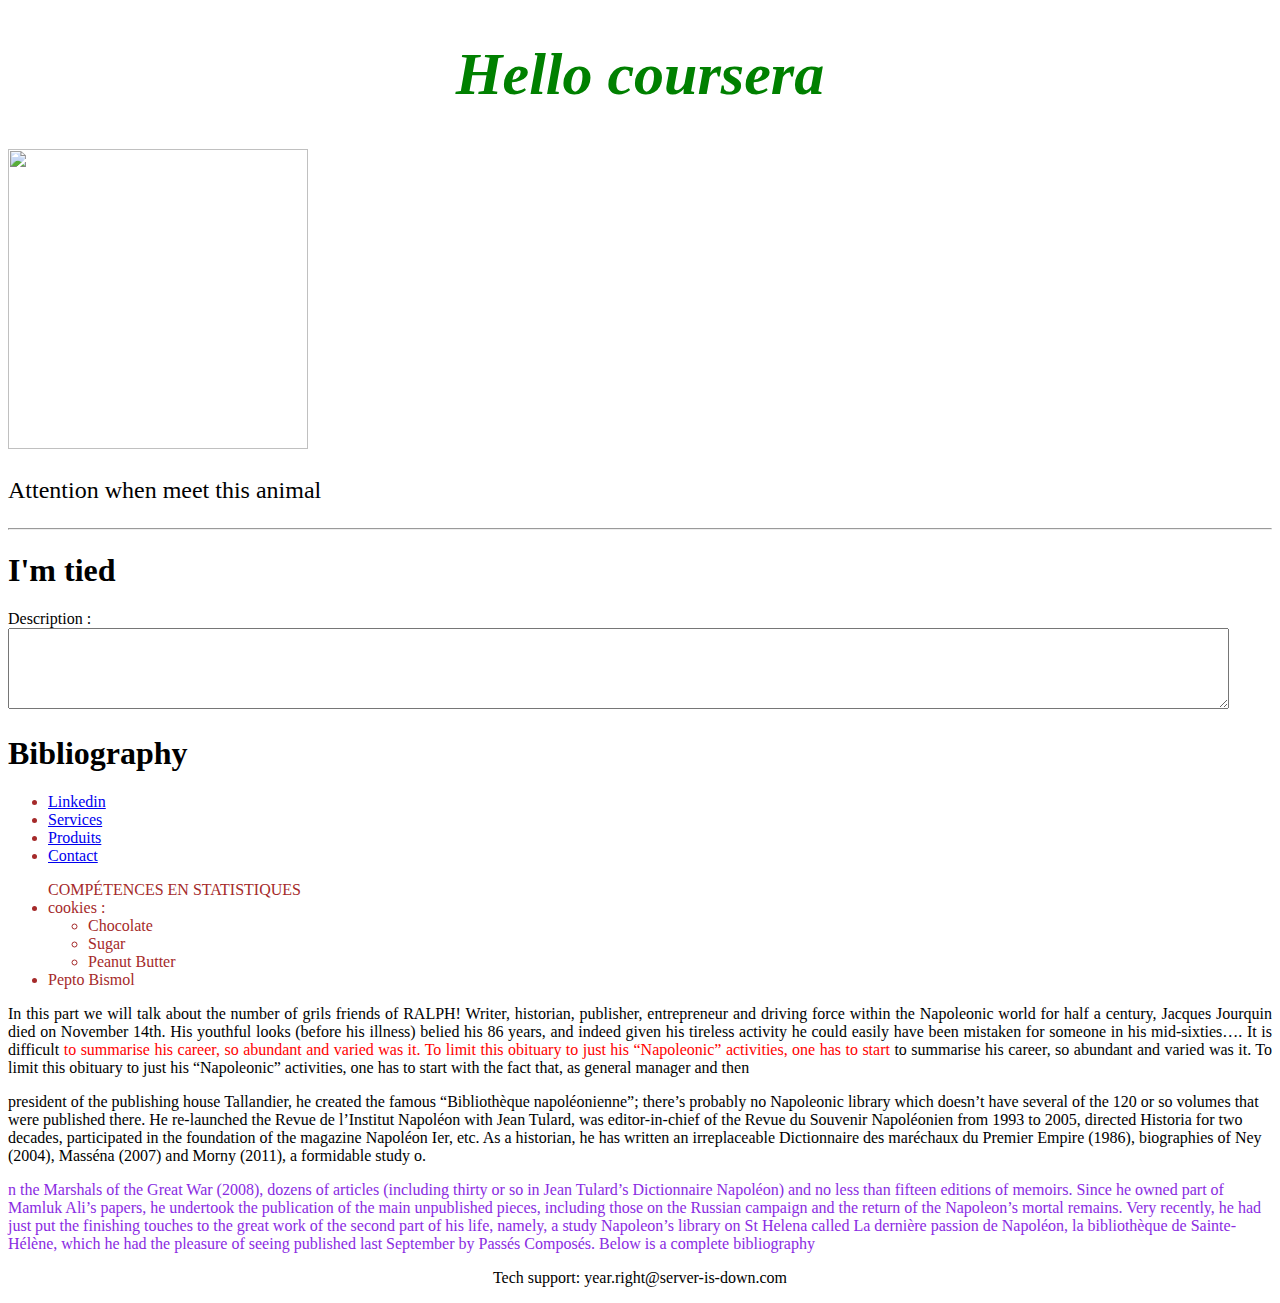
==== Code_css/index.html @ c1f37e15 "yfug" ====
<!DOCTYPE html>
<html lang="en">
<head>
    <meta charset="UTF-8">
    <meta name="viewport" content="width=device-width, initial-scale=1.0">
    <title>Hello coursera</title>
    <style>
        p{ 
            color: black;
        }

        .blueviolet{
            color: blueviolet;
        }

        ul{
            color: brown;
        }

    
    </style>
</head>
<body>
    <h1 style="color: green; font-size: 60px;text-align: center; font-style: italic;">Hello coursera</h1>
    <div class="warning">
        <img src="https://static.nationalgeographic.fr/files/styles/image_3200/public/01-lion-evolution-nationalgeographic_2711038.webp?w=1150&h=767&q=100" style="height: 300px;width: 300px;"/>
        <P style="font-size: x-large;">Attention when meet this animal</P>
    </div>
    <hr>
    <h1>I'm tied</h1>
    <label for="description"> Description : </label>
    <textarea name="description" id="description" cols="150" rows="5"></textarea>    
    <h1>Bibliography</h1>
    <nav>
        <ul>
            <li><a href="https://www.linkedin.com/in/kodjo-david-seglo-86716316a/">Linkedin</a></li>
            <li><a href="#services">Services</a></li>
            <li><a href="#produits">Produits</a></li>
            <li><a href="#contact">Contact</a></li>
        </ul>

        <ul>
            COMPÉTENCES EN STATISTIQUES
            <li> cookies :
                <ul>
                    <li>Chocolate</li>
                    <li>Sugar</li>
                    <li>Peanut Butter</li>
                </ul>
            </li>
            <li>Pepto Bismol</li>
        </ul>


    </nav>
    <div>
        <p style="text-align: justify;">
            In this part we will talk about the number of grils friends of RALPH!

            Writer, historian, publisher, entrepreneur and driving force within the Napoleonic world for
            half a century, Jacques Jourquin died on November 14th. 
            His youthful looks (before his illness) belied his 86 years, and indeed given 
            his tireless activity he could easily have been mistaken for someone in his mid-sixties…. 
            It is difficult <span style="color: red;"> to summarise his career, so abundant and varied was it. To limit this obituary 
            to just his “Napoleonic” activities, one has to start</span> to summarise his career, so abundant and varied was it. To limit this obituary 
            to just his “Napoleonic” activities, one has to start with the fact that, as general manager and then 
            
        </p>
        <p>
            president of the publishing house Tallandier, he created the famous “Bibliothèque napoléonienne”; 
            there’s probably no Napoleonic library which doesn’t have several of the 120 or so volumes that were 
            published there. He re-launched the Revue de l’Institut Napoléon with Jean Tulard, was editor-in-chief 
            of the Revue du Souvenir Napoléonien from 1993 to 2005, directed Historia for two decades, participated 
            in the foundation of the magazine Napoléon Ier, etc. As a historian, he has written an irreplaceable Dictionnaire 
            des maréchaux du Premier Empire (1986), biographies of Ney (2004), Masséna (2007) and Morny (2011), a formidable study 
            o.
        </p>
        <p class="blueviolet">
            n the Marshals of the Great War (2008), dozens of articles (including thirty or so in Jean Tulard’s Dictionnaire Napoléon) 
            and no less than fifteen editions of memoirs. Since he owned part of Mamluk Ali’s papers, he undertook the publication of the 
            main unpublished pieces, including those on the Russian campaign and the return of the Napoleon’s mortal remains. Very recently, 
            he had just put the finishing touches to the great work of the second part of his life, namely, a study Napoleon’s library 
            on St Helena called La dernière passion de Napoléon, la bibliothèque de Sainte-Hélène, which he had the pleasure of seeing 
            published last September by Passés Composés. Below is a complete bibliography
        </p>
    </div>

    <footer>
        <p style="text-align: center;"
            onclick="alert('EMAILING US IS USELESS');">
            Tech support: year.right@server-is-down.com
        </p>
    </footer>
    
    
</body>
</html>
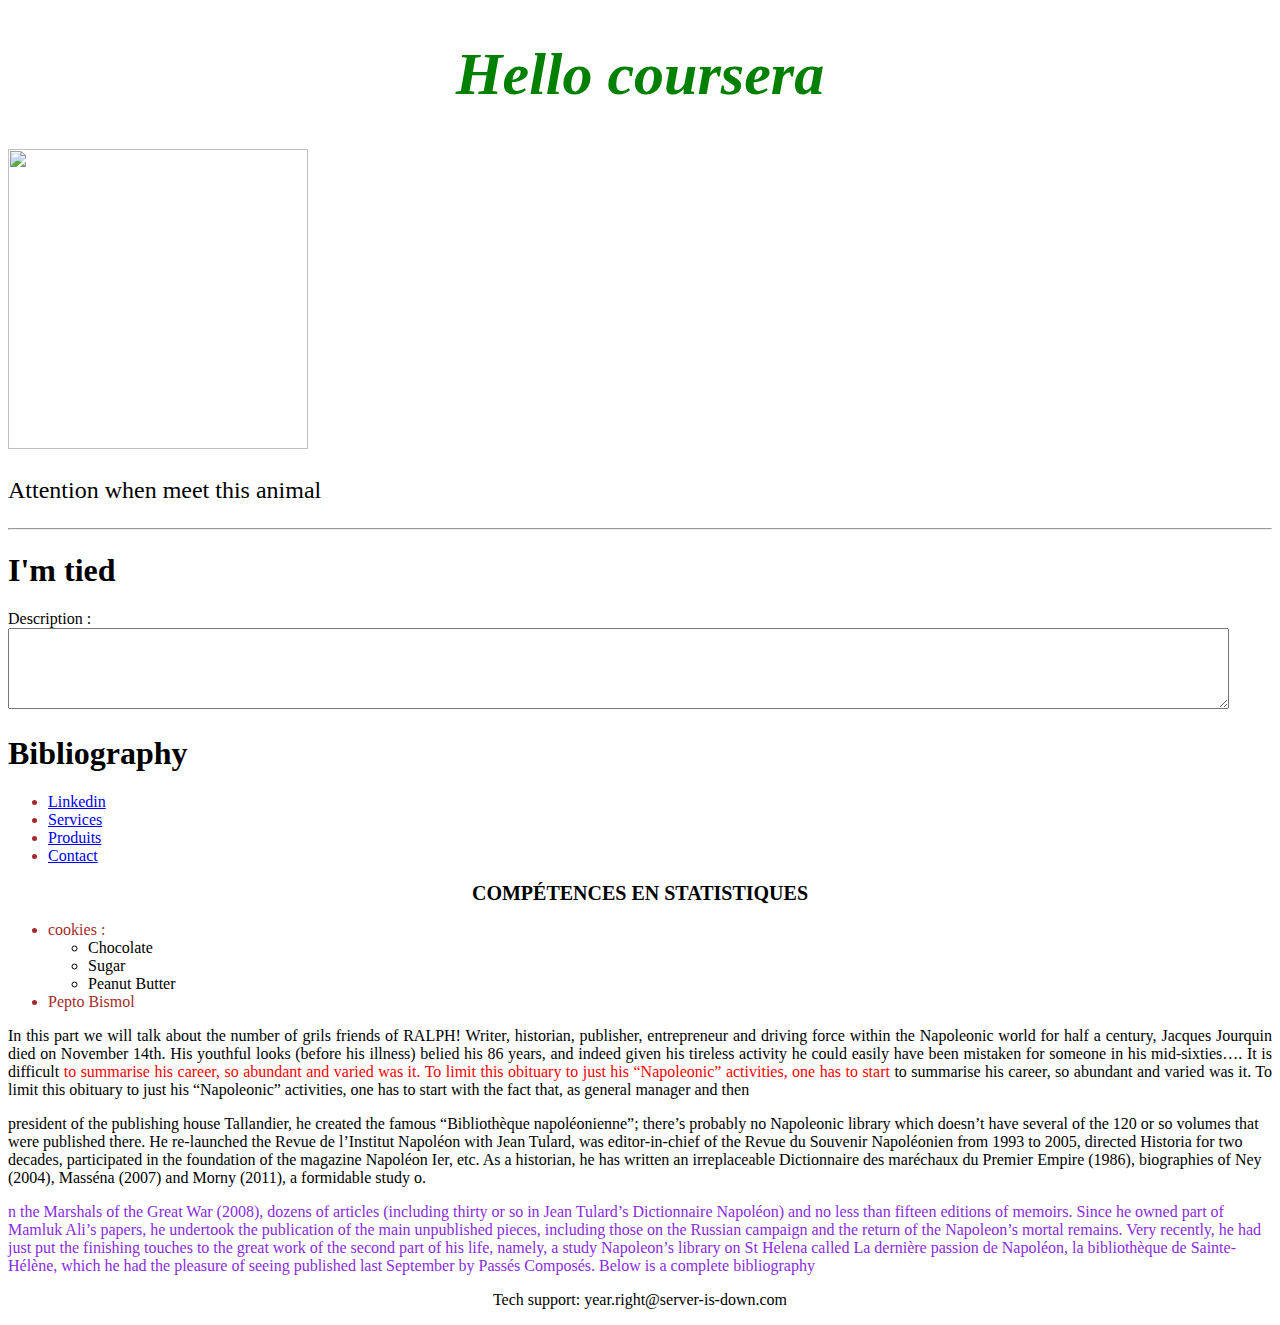
==== commit bc5a3ed1: "vevdvdcv" ====
--- a/Code_css/index.html
+++ b/Code_css/index.html
@@ -16,8 +16,14 @@
         ul{
             color: brown;
         }
-
-    
+        li > ul{
+            color: black;
+        }
+        h2.da{
+            color: black;
+            font-size: 20px;
+            text-align: center;
+        }
     </style>
 </head>
 <body>
@@ -39,8 +45,8 @@
             <li><a href="#contact">Contact</a></li>
         </ul>
 
+        <h2 class="da">COMPÉTENCES EN STATISTIQUES</h2>
         <ul>
-            COMPÉTENCES EN STATISTIQUES
             <li> cookies :
                 <ul>
                     <li>Chocolate</li>
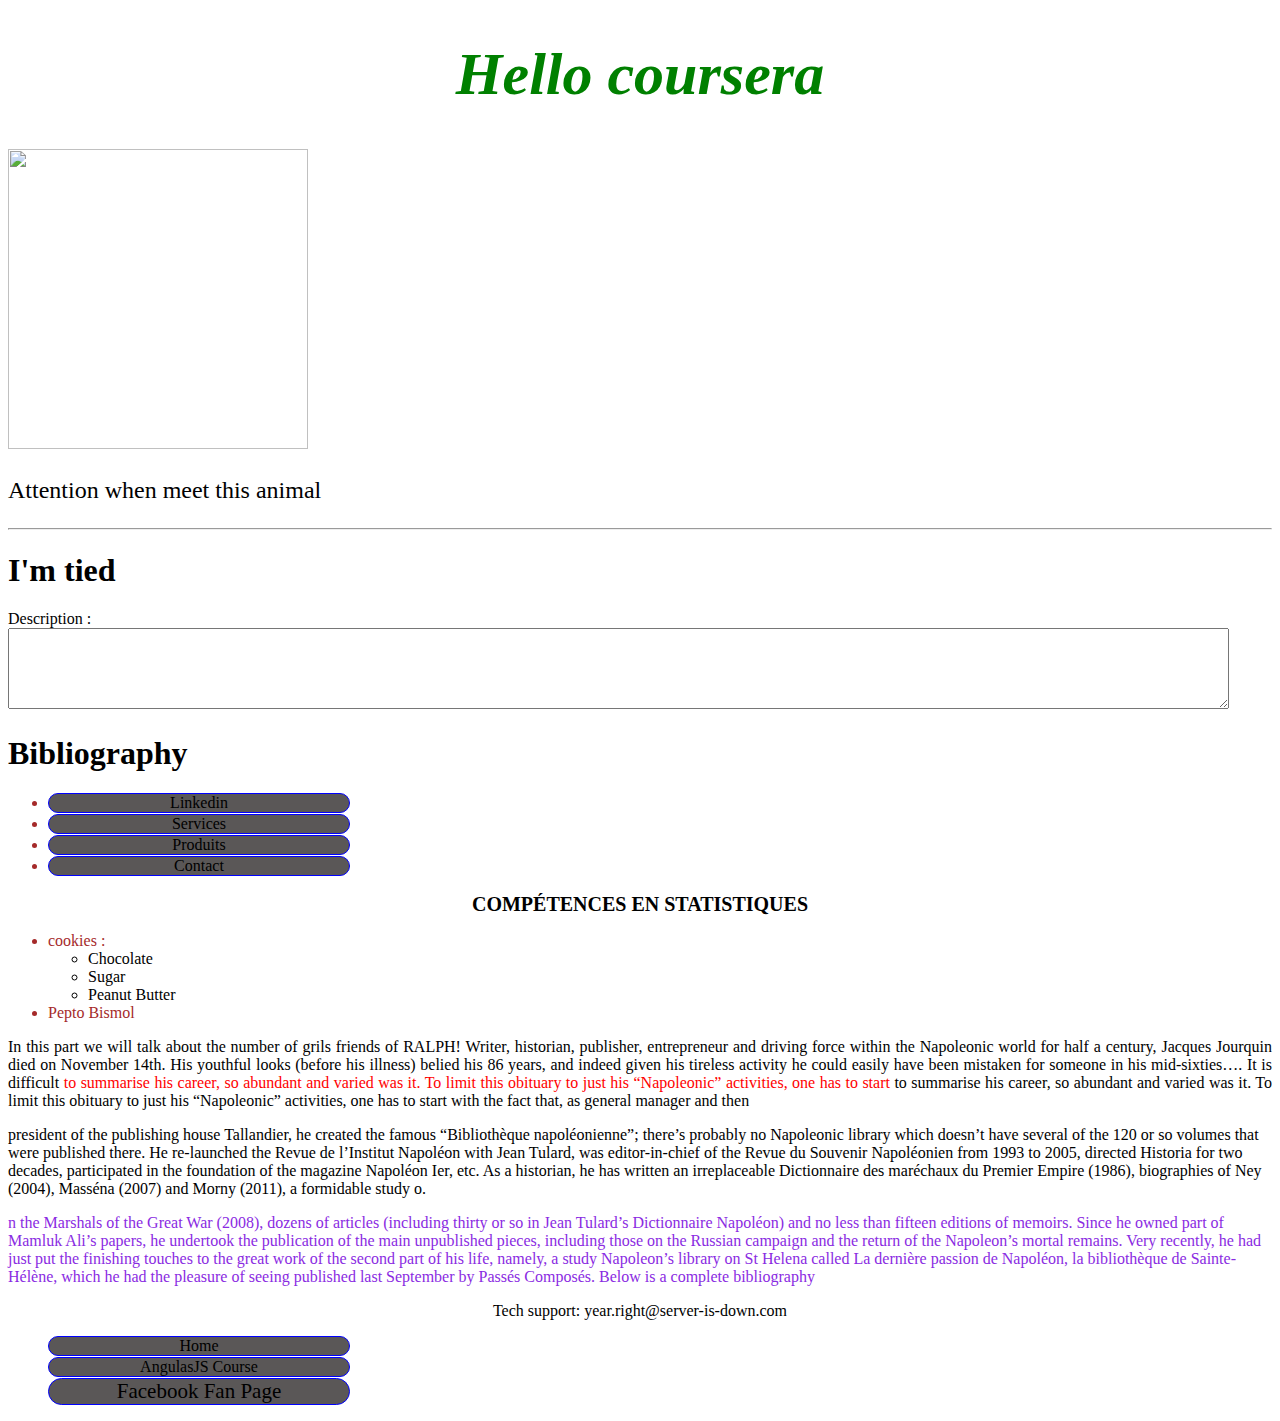
==== commit d8982af7: "ihig" ====
--- a/Code_css/index.html
+++ b/Code_css/index.html
@@ -23,6 +23,29 @@
             color: black;
             font-size: 20px;
             text-align: center;
+        }
+        header li{
+            list-style: none;
+        }
+        a:link ,a:visited {
+            text-decoration: none;
+            background-color: rgb(90, 87, 87);
+            border: 1px solid blue;
+            color: black;
+            display: block;
+            text-align: center;
+            margin-bottom: 1px;
+            width: 300px;
+            border-radius: 23px;
+        }
+
+        a:hover, a:active{
+            background-color: brown;
+            color: white;
+        }
+
+        header li:nth-child(3){
+            font-size: 21px;
         }
     </style>
 </head>
@@ -97,7 +120,14 @@
             Tech support: year.right@server-is-down.com
         </p>
     </footer>
-    
+   <header>
+    <ul>
+        <li> <a href="/">Home</a></li>
+        <li> <a href="http://goo.gl/V0Wl6s" target="_blank">AngulasJS Course</a></li>
+        <li><a href="http://www.facebook.com/CourseraWebDev" target="_blank">Facebook Fan Page</a></li>
+    </ul>
+   </header> 
+
     
 </body>
 </html>
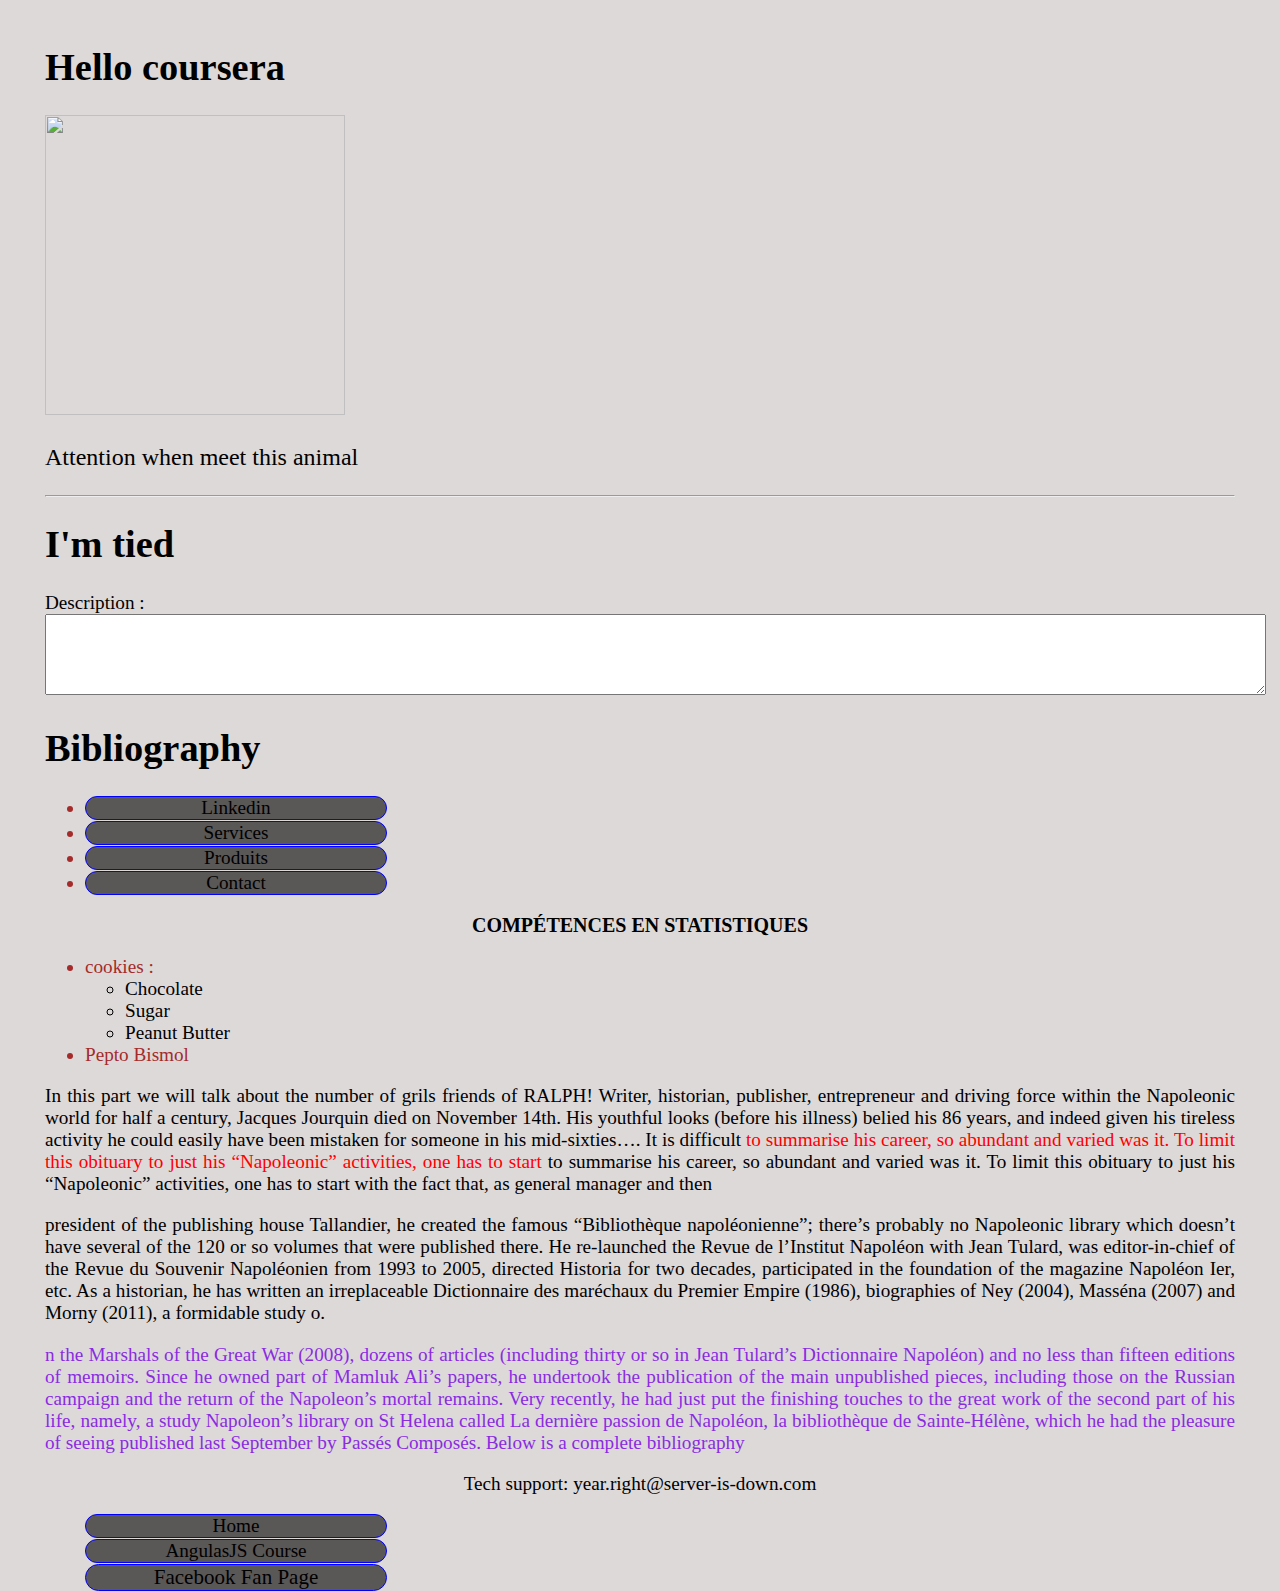
==== commit 3b4c6a53: "fin de la revision du 29 dec 2023" ====
--- a/Code_css/index.html
+++ b/Code_css/index.html
@@ -4,53 +4,11 @@
     <meta charset="UTF-8">
     <meta name="viewport" content="width=device-width, initial-scale=1.0">
     <title>Hello coursera</title>
-    <style>
-        p{ 
-            color: black;
-        }
-
-        .blueviolet{
-            color: blueviolet;
-        }
-
-        ul{
-            color: brown;
-        }
-        li > ul{
-            color: black;
-        }
-        h2.da{
-            color: black;
-            font-size: 20px;
-            text-align: center;
-        }
-        header li{
-            list-style: none;
-        }
-        a:link ,a:visited {
-            text-decoration: none;
-            background-color: rgb(90, 87, 87);
-            border: 1px solid blue;
-            color: black;
-            display: block;
-            text-align: center;
-            margin-bottom: 1px;
-            width: 300px;
-            border-radius: 23px;
-        }
-
-        a:hover, a:active{
-            background-color: brown;
-            color: white;
-        }
-
-        header li:nth-child(3){
-            font-size: 21px;
-        }
-    </style>
+    <link rel="stylesheet" href="style.css">
+    
 </head>
 <body>
-    <h1 style="color: green; font-size: 60px;text-align: center; font-style: italic;">Hello coursera</h1>
+    <h1 class="title">Hello coursera</h1>
     <div class="warning">
         <img src="https://static.nationalgeographic.fr/files/styles/image_3200/public/01-lion-evolution-nationalgeographic_2711038.webp?w=1150&h=767&q=100" style="height: 300px;width: 300px;"/>
         <P style="font-size: x-large;">Attention when meet this animal</P>
@@ -83,7 +41,7 @@
 
     </nav>
     <div>
-        <p style="text-align: justify;">
+        <p>
             In this part we will talk about the number of grils friends of RALPH!
 
             Writer, historian, publisher, entrepreneur and driving force within the Napoleonic world for
--- a/Code_css/style.css
+++ b/Code_css/style.css
@@ -0,0 +1,54 @@
+
+        p{ 
+            color: black;
+            text-align: justify;
+        }
+        h1.title{
+            background-image: url(https://conseilnc.ordre.medecin.fr/sites/default/files/domain-418/images/crop/OPT-code-sante-publique-600x314.jpg);
+        }
+
+        .blueviolet{
+            color: blueviolet;
+        }
+
+        ul{
+            color: brown;
+        }
+        li > ul{
+            color: black;
+        }
+        h2.da{
+            color: black;
+            font-size: 20px;
+            text-align: center;
+        }
+        header li{
+            list-style: none;
+        }
+        a:link ,a:visited {
+            text-decoration: none;
+            background-color: rgb(90, 87, 87);
+            border: 1px solid blue;
+            color: black;
+            display: block;
+            text-align: center;
+            margin-bottom: 1px;
+            width: 300px;
+            border-radius: 23px;
+        }
+
+        a:hover, a:active{
+            background-color: brown;
+            color: white;
+        }
+
+        header li:nth-child(3){
+            font-size: 21px;
+        }
+
+        body{
+            background-color: rgb(221, 217, 217);
+            font-size: 120%;
+            margin: 5vh;
+            height: 100vh;
+        }